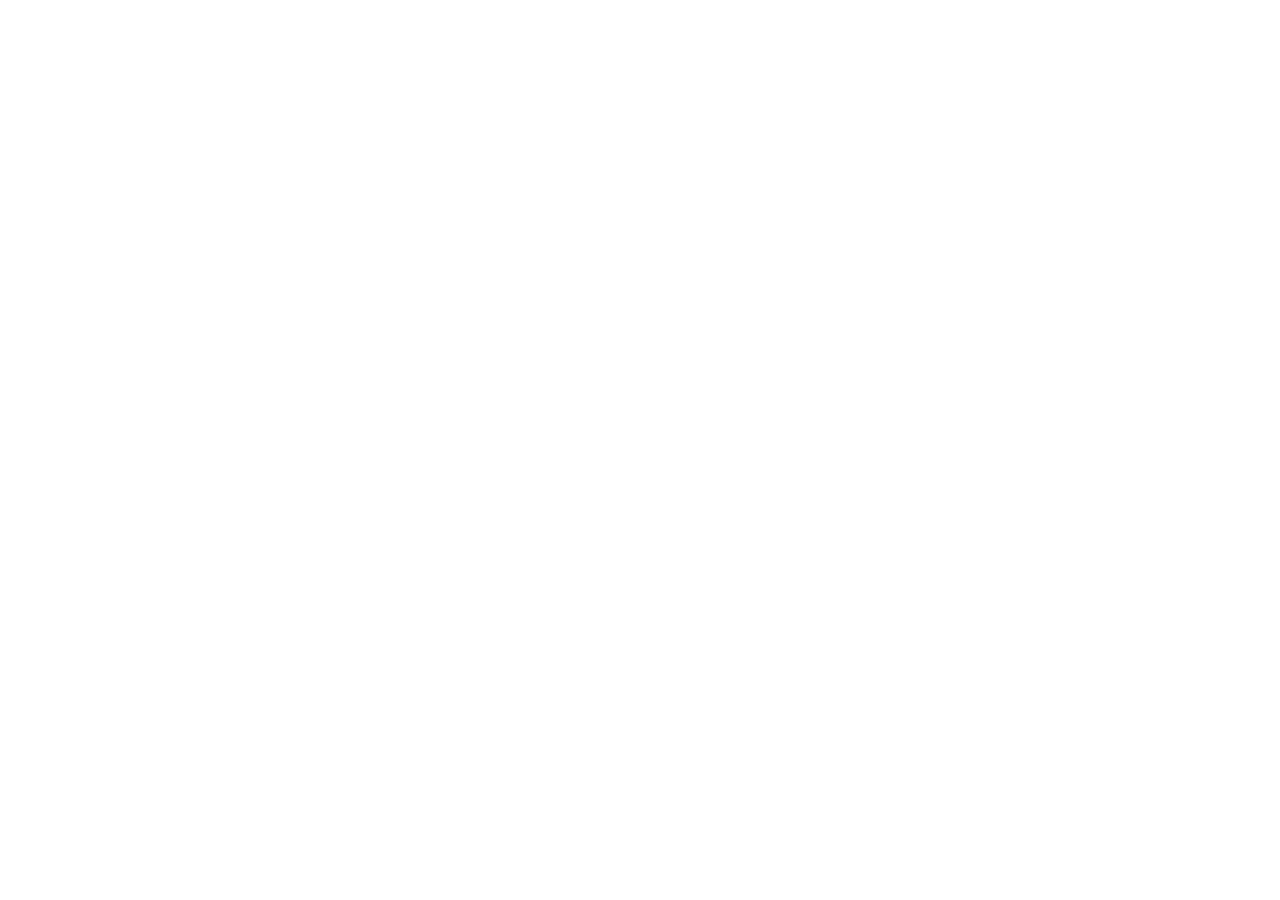
==== dynamic-list-generator/list.html @ c99feb56 "added basic working list generator" ====
<!DOCTYPE html>
<html lang="en">
<head>
    <meta charset="UTF-8">
    <meta name="viewport" content="width=device-width, initial-scale=1.0">
    <title>list</title>
</head>
<body>


    <script>
        let num = Number(prompt("Enter a number"));
        for (let i=1; i<=num; i++) {
            if (i % 2 == 0) {
                let para = document.createElement('p');
                let created_para = document.body.appendChild(para);
                let text = created_para.innerText = i;
                let color = created_para.style.color = 'red'

            }

            if (i % 2 != 0) {
                let para = document.createElement('p');
                let created_para = document.body.appendChild(para);
                let text = created_para.innerText = i;
                let color = created_para.style.color = 'blue'
                
            }

        }
    </script>
</body>
</html>
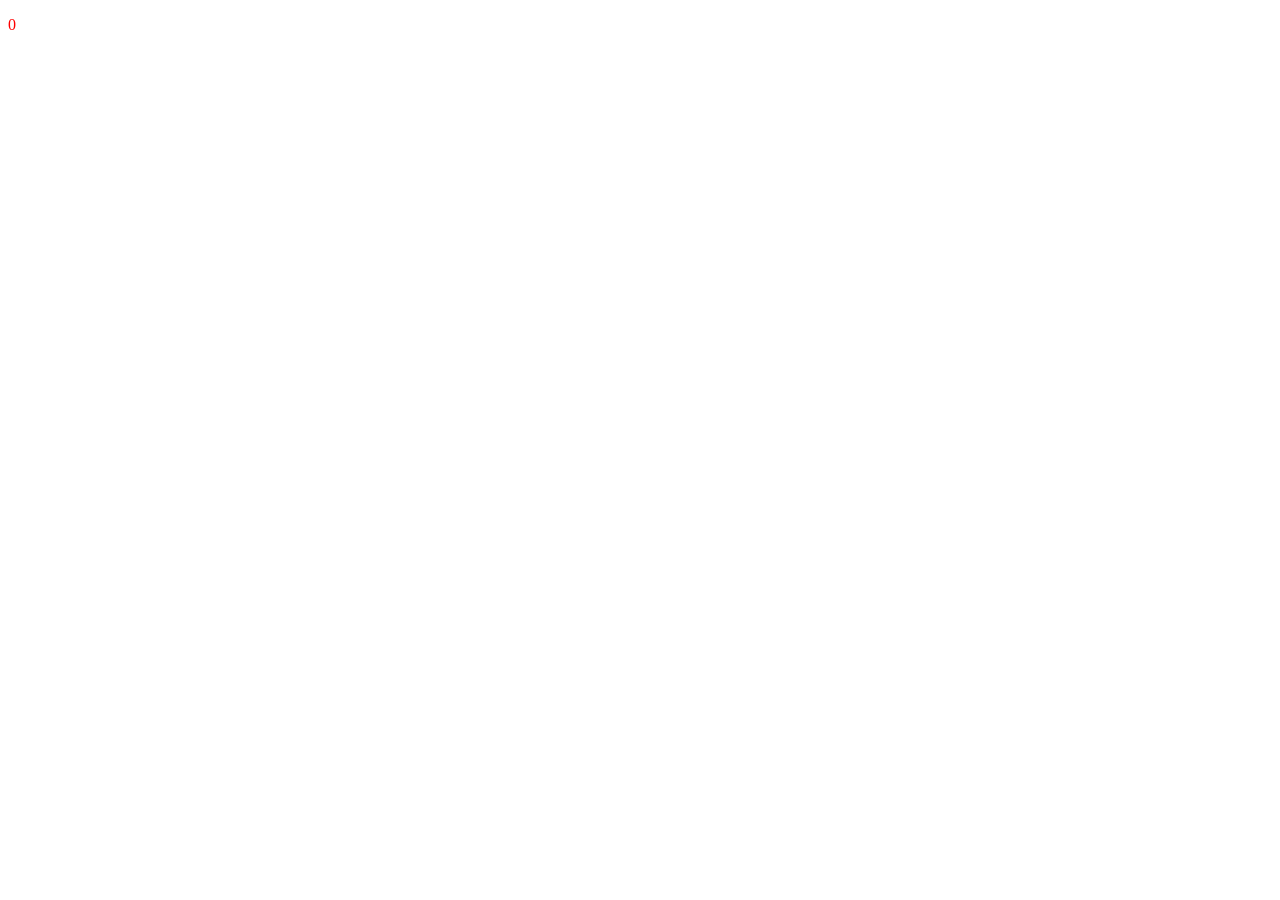
==== commit fdcd8446: "added starting point and finishing point" ====
--- a/dynamic-list-generator/list.html
+++ b/dynamic-list-generator/list.html
@@ -9,8 +9,9 @@
 
 
     <script>
-        let num = Number(prompt("Enter a number"));
-        for (let i=1; i<=num; i++) {
+        let start = Number(prompt("Enter starting number"));
+        let finish = Number(prompt("Enter finishing number"));
+        for (let i = start; start <= i && i <= finish; i++) {
             if (i % 2 == 0) {
                 let para = document.createElement('p');
                 let created_para = document.body.appendChild(para);
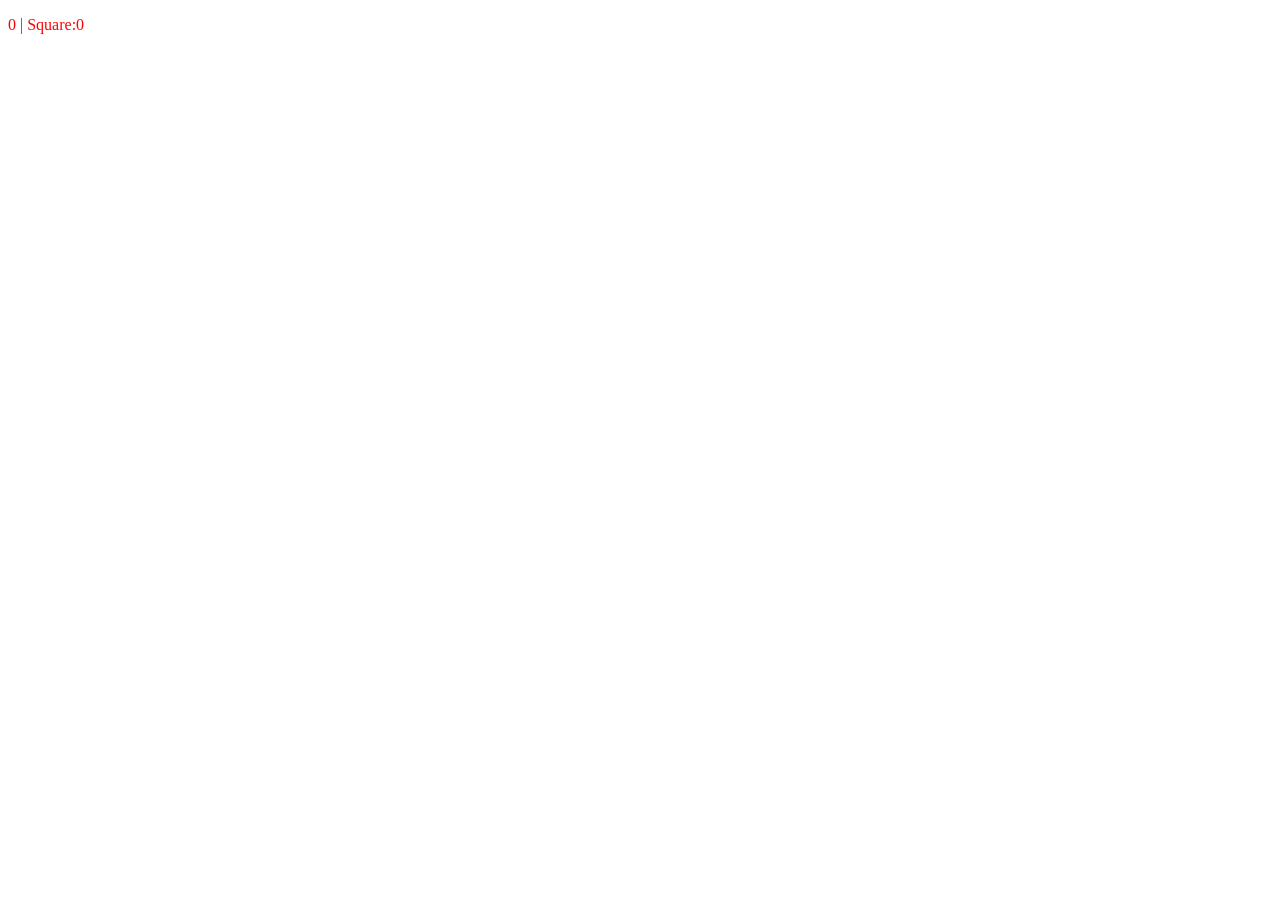
==== commit e2bcf91c: "modified the list generator" ====
--- a/dynamic-list-generator/list.html
+++ b/dynamic-list-generator/list.html
@@ -11,24 +11,43 @@
     <script>
         let start = Number(prompt("Enter starting number"));
         let finish = Number(prompt("Enter finishing number"));
-        for (let i = start; start <= i && i <= finish; i++) {
+        for (let i = start; i <= finish; i++) {
             if (i % 2 == 0) {
-                let para = document.createElement('p');
-                let created_para = document.body.appendChild(para);
+                let created_para = createPara();
                 let text = created_para.innerText = i;
-                let color = created_para.style.color = 'red'
+                created_para.style.color = 'red'
 
-            }
+                let sqr = square(i);
+                created_para.innerText += ` | Square:${sqr}`;
 
-            if (i % 2 != 0) {
-                let para = document.createElement('p');
-                let created_para = document.body.appendChild(para);
-                let text = created_para.innerText = i;
-                let color = created_para.style.color = 'blue'
+            } else {
+                let created_para = createPara();
+                created_para.innerText = i;
+                created_para.style.color = 'blue'
+
+                let sqr = square(i);
+                created_para.innerText += ` | Square:${sqr}`;
                 
             }
 
+            
+            
+
         }
+
+        function createPara() {
+            let para = document.createElement('p');
+            let p = document.body.append(para);
+            return para;
+        }
+
+        function square(num) {
+            let sq = num**2;
+            return sq;
+
+        }
+
+
     </script>
 </body>
 </html>
